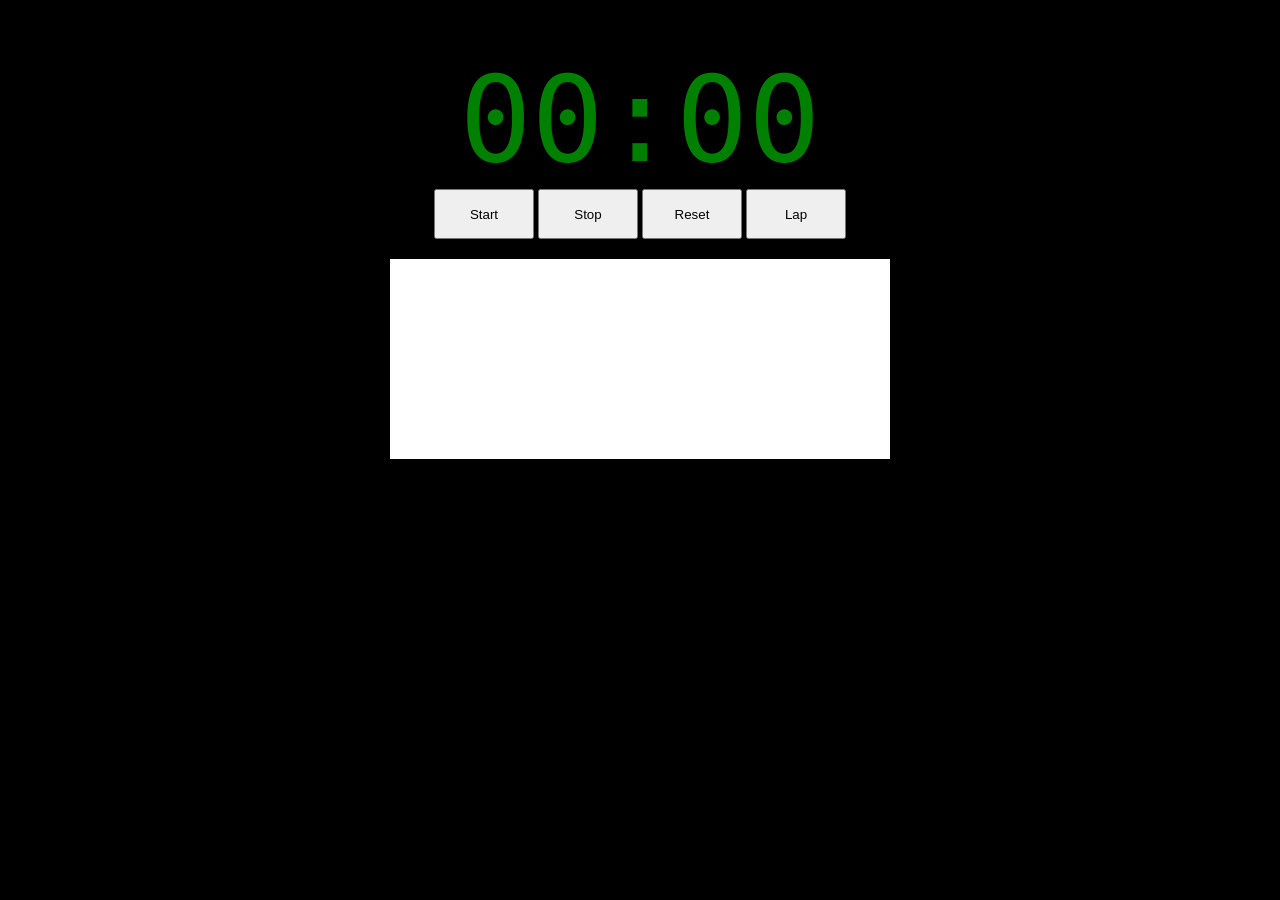
==== stopwatch-solution.html @ 1f1b7361 "onkey press events for incrementing" ====
<!-- Students: Our work lies in the js file. -->

<!DOCTYPE html>

<html lang="en-us">

  <head>

    <meta charset="UTF-8">
    <title>Stopwatch</title>

    <!-- Our CSS style sheet -->
    <link rel="stylesheet" href="style.css">

  </head>

  <body>

    <div id="wrapper">

      <div id="display">00:00</div>

      <!-- Div containing our stopwatch controls -->
      <div id="buttons">
        <button id="start">Start</button>
        <button id="stop">Stop</button>
        <button id="reset">Reset</button>
        <button id="lap">Lap</button>
      </div>

      <div id="laps"></div>

    </div>

    <!-- jQuery -->
    <script type="text/javascript" src="https://cdnjs.cloudflare.com/ajax/libs/jquery/3.2.1/jquery.min.js"></script>

    <!-- Script -->
    <script type="text/javascript" src="stopwatchSolution.js"></script>

  </body>

</html>
---- style.css ----
/* Students: Our work lies in the js file. */

body { /* Visual */
  background: black;
}

#display {
  font-family: monospace;
  font-size: 120px;
  color: green;

  /* Typography */
  text-align: center;

  /* Visual */
  background: black;
}

#wrapper {
  /* Box-model */
  width: 500px;

  /* Positioning */
  margin: 50px auto 0;
}

#buttons { /* Typography */
  text-align: center;
}

button {
  width: 100px;

  /* Box-model */
  height: 50px;
}

#laps {
  width: 100%;
  height: 200px;

  /* Positioning */
  margin-top: 20px;

  /* Box-model */
  overflow: auto;

  /* Typography */
  text-align: center;

  /* Visual */
  background: white;
}
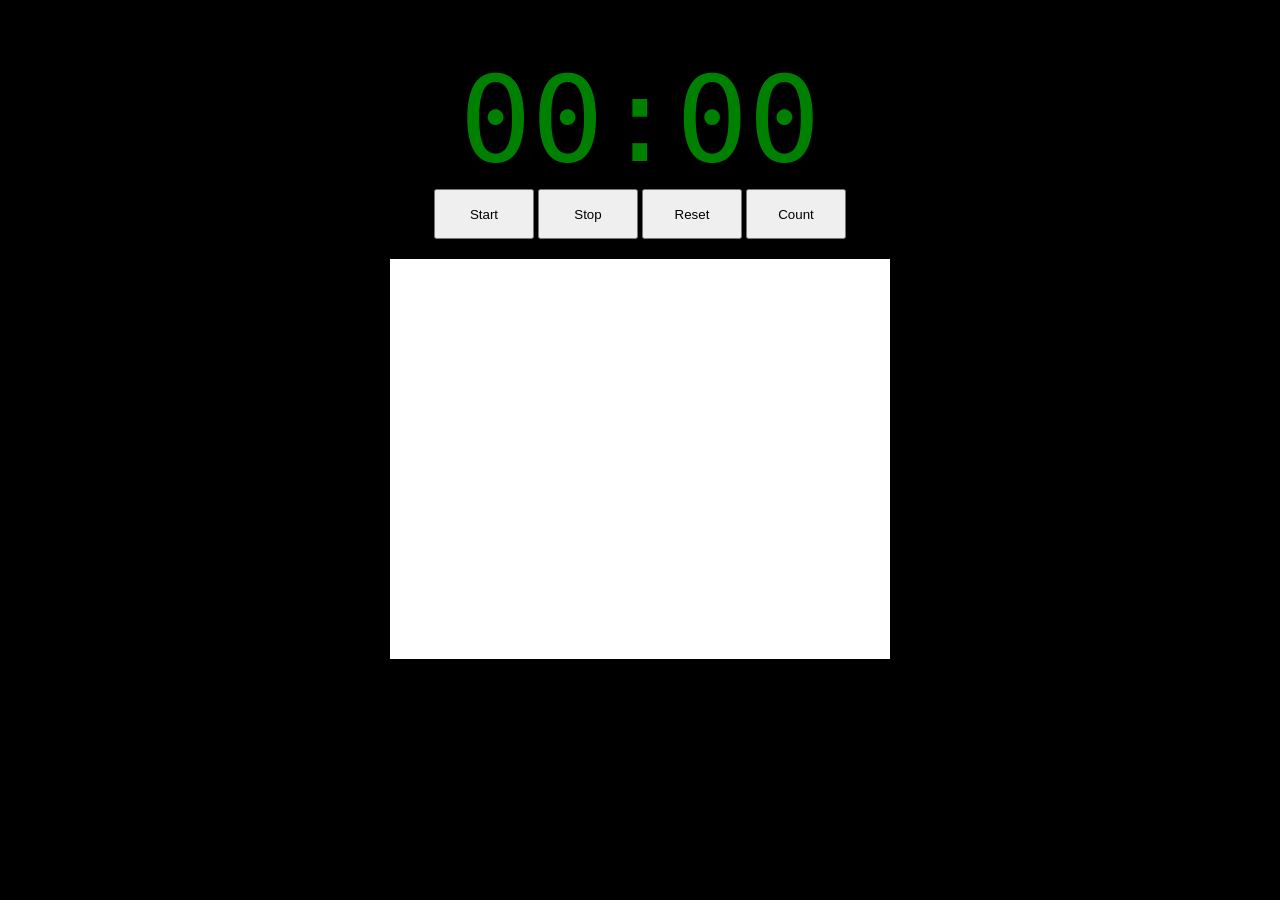
==== commit 7ca8e273: "changed lap count button and re-enabled on click to increment count" ====
--- a/stopwatch-solution.html
+++ b/stopwatch-solution.html
@@ -25,7 +25,7 @@
         <button id="start">Start</button>
         <button id="stop">Stop</button>
         <button id="reset">Reset</button>
-        <button id="lap">Lap</button>
+        <button id="lap">Count</button>
       </div>
 
       <div id="laps"></div>
--- a/style.css
+++ b/style.css
@@ -3,7 +3,7 @@
 body { /* Visual */
   background: black;
 }
-
+h1{ font-size: 10em; }
 #display {
   font-family: monospace;
   font-size: 120px;
@@ -37,7 +37,7 @@
 
 #laps {
   width: 100%;
-  height: 200px;
+  height: 400px;
 
   /* Positioning */
   margin-top: 20px;
